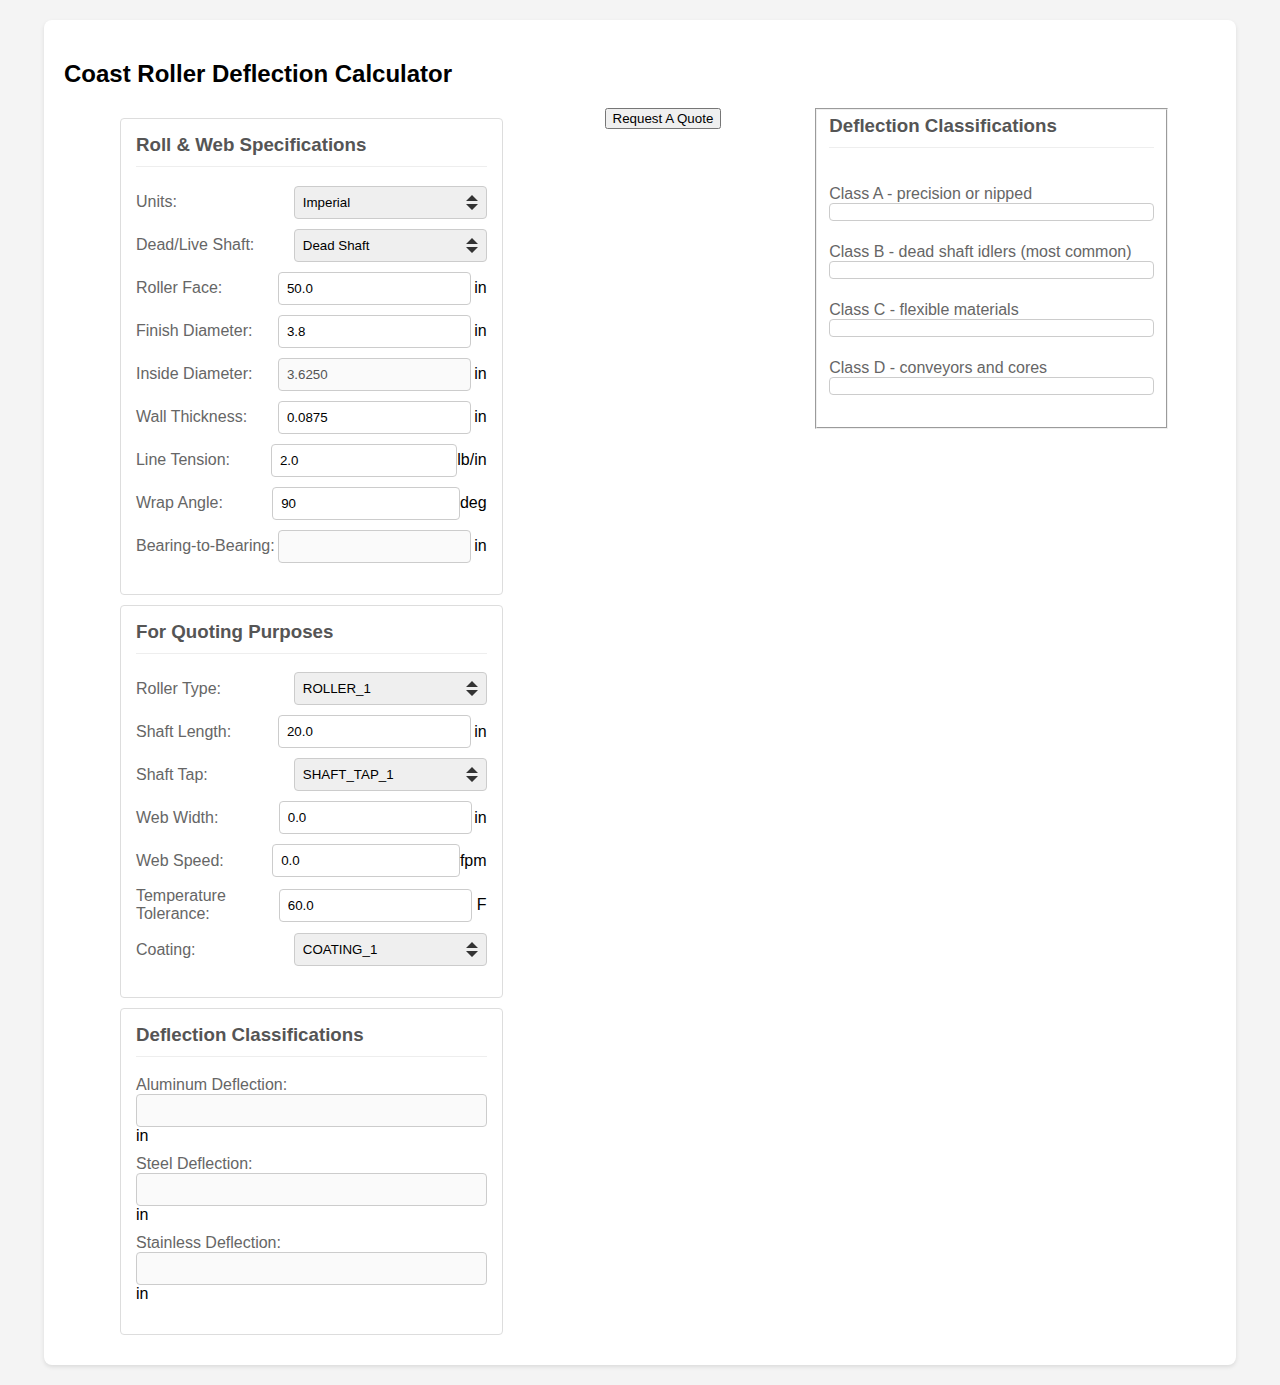
==== Event_Listeners_Proto.html @ 436d349b "Added Coast_Calc 2.0 files" ====
<!--
    Description:
    This program is intended to be a deflection calculator for rollers of varying materials.
    The program will verify and accept input for various dimensions and specifications from 
    the user and will then perform calculations based on these variables. All equations and 
    calculations for Dead & Live shaft rollers was sourced from 'The Mechanics of Rollers' 
    by David Roisum. This calculator is designed to assume the worst-case scenario for a web 
    guide (180° pulling downward) to ensure that all rollers in a web line will be suitable 
    for any existing or future web path applications.


    Input/Output Variables:

        Column 1:

            units - HTML variable to alter the displayed units on the webpage
            unitSelect - JavaScript variable to manipulate what units are displayed on change event

            deadOrAlive - HTML variable to determine whether the roller has a 'dead' or 'live' shaft
                        This will determine if the Bearing-to-Bearing field is necessary in the calculation
            deadOrAliveSelect - JavaScript variable to enable/disable the Bearing-to-Bearing (b2b) field
                                if the shaft type is 'dead' (disabled) or 'live' (enabled)

            rollerFace - HTML variable to validate and accept user input for the face of the roller
            rollerFaceInput - JavaScript variable to validate and accept user input for calculations

            finishDiameter - HTML variable to validate and accept user input for the finish diameter of a roller
            finishDiameterInput - JavaScript variable to validate and accepte user input for calculations
            
            insideDiameter - HTML variable to be used as a placeholder for the inside diameter of a roller
            insideDiameterOutput - JavaScript variable to validate and accept user input from 'finishDiameterInput'
                                & 'wallThicknessInput' to calculate 'insideDiameterOutput' see '1. Inner Diameter Equation'

            wallThickness - HTML variable to validate and accept user input for the wall thickness of a roller
            wallThicknessInput - JavaScript variable to validate and accept user input for calculations

            lineTension - HTML variable to validate and accept user input for the max line tension (PLI) of a web path
            lineTensionInput - JavaScript variable to validate and accept user input for calculations

            wrapAngle - HTML variable to validate and accept user input for the max wrap angle of a web guide
            wrapAngleInput - JavaScript variable to validate and accept user input for calculations

            b2b - HTML variable to validate and accept user input for the bearing-to-bearing measurement of a roller
            b2bInput - JavaScript variable to validate and accept user input for calculations

        Column 2:

    Equations:

    1. Inner Diameter
        insideDiameterOutput = 'finishDiameterInput' - ('wallThicknessInput' * 2)

    2. Area Moment of Inertia
        areaMomentOfInertia = (Math.PI/64) * (finishDiameterInput**4 - insideDiameterOutput**4)

    3. Imperial Shell Weight - Aluminum
        aluminumImpShell = (aluminumImpDensity*(Math.PI/4)*(finishDiameterInput**2 - innerDiameterOutput**2))

    4. Sine calculation for half of the Wrap Angle (Wrap Angle in Radians)
        wrapAngleRadians = sin((wrapAngleInput*Math.PI/180)/(2))
        
    5. Imperial Distibuted Load - Aluminum
        aluminumImpLoad = ((2*lineTensionInput) + 0 + aluminumImpShell)*(wrapAngleRadians)

    6. Imperial Roller Deflection - Aluminum = (δ * aluminumImpLoad * (rollerFaceInput**4)) / (384 * aluminumImpModulus * areaMomentOfInertia)
    
        Where:
                δ = Deflection of Center (Hold ALT + 235 to type 'δ')
                aluminumImpLoad = Distributed Load 
                rollerFaceInput = Face Width of Roller (Raised to the Fourth Power in This Equation)
                384 = Constant Specific to These Loading and Support Conditions
                aluminumImpModulus = Shell Modulus of Aluminum
                areaMomentOfInertia = Area Moment of Inertia of the Shell


    Last Updated: 03/21/2025 by Jordan Snow
-->


<!DOCTYPE HTML>
<html>

    <head>
    
        <html lang="en">
        
        <meta charset="utf-8" />
        
        <meta name="viewport" content="width=device-width, initial-scale=1.0" />

        <title>Coast Deflection Calculator</title>

        <link rel="stylesheet" type="text/css" href="Calc.css" />

    </head>

    <body>

        <main>

            <div class="header">

                <h2>Coast Roller Deflection Calculator</h2>

            </div>

                <div id="container">

                    <div class="row">

                        <div id="calculator">

                            <div class="calc">

                                <div class="column">

                                    <h3>Roll & Web Specifications</h3>

                                    <ul class="calc_list">

                                        <li>

                                            <div class="input_wrap">

                                                <label for="units">Units:</label>

                                                <select name ="units" id="units">

                                                    <option value="Imperial" checked>Imperial</option>
                                                    <option value="Metric">Metric</option>

                                                </select>
                                            
                                            </div>
                                            <!--
                                            <script>
                                            
                                            const unitSelect = document.getElementById("units");

                                            function displayUnit() {

                                                console.log(unitSelect.value + " Units Selected.")

                                            }

                                            unitSelect.addEventListener("change", displayUnit);

                                            displayUnit();

                                            </script>
                                            -->
                                        </li>

                                        <li>

                                            <div class="input_wrap">

                                                <label for="deadOrAlive">Dead/Live Shaft:</label>

                                                <select name="deadOrAlive" id="deadOrAlive">

                                                    <option value="Dead" checked>Dead Shaft</option>
                                                    <option value="Live">Live Shaft</option>

                                                </select>
                                            
                                            </div>
                                            <!--
                                            <script>
                                                document.addEventListener("DOMContentLoaded", function() {
                                                
                                                    const deadOrAliveSelect = document.getElementById("deadOrAlive");                                                       
                                                    const b2b = document.getElementById('b2b');
                                                    
                                                    if (deadOrAliveSelect && b2b) {

                                                        deadOrAliveSelect.addEventListener('change', function() {

                                                            console.log(deadOrAliveSelect.value + " Selected.");

                                                            b2b.disabled = deadOrAliveSelect. value != 'Live';

                                                        });

                                                    }
                                                
                                                });



                                            </script>
                                            -->
                                        </li>

                                        <li>

                                            <div class="input_wrap">

                                                <label for="rollerFace">Roller Face:</label>
                                                <input type="number" step="0.01" name="rollerFace" id="rollerFace" value="50.0"><br>
                                                <span id="rollerFaceUnits">in</span>

                                            </div>

                                            <!-- DELETE

                                            <script>

                                                document.getElementById('rollerFace').addEventListener('change', function(){
                                                
                                                    const rollerFace = document.getElementById('rollerFace').value;

                                                    fetch('Roller_Deflection.php', {

                                                        method: 'POST',
                                                        header: {

                                                            'Content-Type': 'application/x-www-form-urlencoded',

                                                        },
                                                        body: 'rollerFace=' + encodeURIComponent(rollerFace),
                                                    })
                                                    .then(response => {
                                                        if (!response.ok) {
                                                            throw new Error('Network response was not ok');
                                                        }   
                                                        return response.json();
                                                    })
                                                    .then(data => {

                                                        document.getElementById('output').textContent = 'Roller Face: ' + data.result;
                                                    })

                                                    .catch(error => {

                                                        console.error('There has been a problem with your fetch operation:', error);
                                                        document.getElementById('output').textContent = "Error: Could not retrieve data.";

                                                    })

                                                });

                                            </script>
                                            -->

                                        </li>

                                        <li>

                                            <div class="input_wrap">

                                                <label for="finishDiameter">Finish Diameter:</label>
                                                <input type="number" step="0.01" name="finishDiameter" id="finishDiameter" value="3.8"><br>
                                                <span id="finishDiameterUnits">in</span>

                                            </div>

                                            <!-- DELETE

                                            <script>

                                                document.getElementById('finishDiameter').addEventListener('change', function(){
                                                
                                                    const finishDiameterInput = document.getElementById('finishDiameter').value;

                                                    fetch('Roller_Deflection.php', {

                                                        method: 'POST',
                                                        header: {

                                                            'Content-Type': 'application/x-www-form-urlencoded',

                                                        },
                                                        body: 'finishDiameter=' + encodeURIComponent(finishDiameter),
                                                    })
                                                    .then(response => {
                                                        if (!response.ok) {
                                                            throw new Error('Network response was not ok');
                                                        }   
                                                        return response.json();
                                                    })
                                                    .then(data => {

                                                        document.getElementById('output').textContent = 'Finish Diameter ' + data.result;
                                                    })

                                                    .catch(error => {

                                                        console.error('There has been a problem with your fetch operation:', error);
                                                        document.getElementById('output').textContent = "Error: Could not retrieve data.";

                                                    })

                                                });

                                            </script>

                                            -->

                                        </li>

                                        <li>

                                            <div class="input_wrap">

                                                <label for="insideDiameter">Inside Diameter:</label>
                                                <input type="number" name="insideDiameter" id="insideDiameter" readonly disabled></input><br>
                                                <span id="insideDiameterUnits">in</span>

                                            </div>

                                        </li>

                                        <li>

                                            <div class="input_wrap">

                                                <label for="wallThickness">Wall Thickness:</label>
                                                <input type="number" step="0.01" name="wallThickness" id="wallThickness" value="0.0875"><br>
                                                <span id="wallThicknessUnits">in</span>

                                            </div>

                                        </li>
                                        <!--
                                        <script>

                                            document.addEventListener("DOMContentLoaded", function() {

                                                const finishDiameterInput = document.getElementById('finishDiameter');
                                                const wallThicknessInput = document.getElementById('wallThickness');
                                                const insideDiameterOutput = document.getElementById('insideDiameter');

                                                function calcInsideDiameter() {

                                                    const finishDiameter = parseFloat(finishDiameterInput.value);
                                                    const wallThickness = parseFloat(wallThicknessInput.value);

                                                    if (!isNaN(finishDiameter) && !isNaN(wallThickness)) {

                                                        const insideDiameter = finishDiameter - (wallThickness * 2);
                                                        insideDiameterOutput.value = insideDiameter.toFixed(4);

                                                    } else {

                                                        insideDiameterOutput.value = '';

                                                    }

                                                }
                                                
                                                finishDiameterInput.addEventListener('input', calcInsideDiameter);
                                                wallThicknessInput.addEventListener('input', calcInsideDiameter);

                                                calcInsideDiameter();

                                            });


                                        </script>
                                        -->
                                        <li>

                                            <div class="input_wrap">

                                                <label for="lineTension">Line Tension:</label>
                                                <input type="number" step="0.01" name="lineTension" id="lineTension" value="2.0"></input><br>
                                                <span id="lineTensionUnits">lb/in</span>

                                            </div>

                                        </li>

                                        <li>
                                            
                                            <div class="input_wrap">

                                                <label for="wrapAngle">Wrap Angle:</label>
                                                <input type="number" step="0.01" name="wrapAngle" id="wrapAngle" value="90"><br>
                                                <span id="wrapAngleUnits">degrees</span>

                                            </div>

                                        </li>

                                        <li>

                                            <div class="input_wrap">

                                                <label for="b2b">Bearing-to-Bearing:</label>
                                                <input type="number" step="0.01" name="b2b" id="b2b" disabled><br>
                                                <span id="b2bUnits">in</span>

                                            </div>

                                        </li>

                                    </ul>

                                </div>

                                <div class="column">

                                    <h3>For Quoting Purposes</h3>

                                    <ul class="calc_list">

                                        <li>

                                            
                                                
                                            <div class="input_wrap">

                                                <label for="roller_type">Roller Type:</label>

                                                <select name="roller_type" id="roller_type">

                                                    <option value="ROLLER_1" checked>ROLLER_1</option>
                                                    <option value="ROLLER_2">ROLLER_2</option>
                                                    <option value="ROLLER_3">ROLLER_3</option>

                                                </select>

                                            </div>

                                            <script>
                                            
                                                const rollerSelect = document.getElementById("roller_type");
    
                                                function displayRoller() {
    
                                                    console.log(rollerSelect.value + " Roller Type Selected.")
    
                                                }
    
                                                rollerSelect.addEventListener("change", displayRoller);
    
                                                displayRoller();
    
                                            </script>

                                        </li>

                                        <li>

                                            <div class="input_wrap">

                                                <label for="shaftLength">Shaft Length:</label>
                                                <input type="number" step="0.01" name="shaftLength" id="shaftLength" value="20.0"></input><br>
                                                <span id="shaftLengthUnits">in</span>

                                            </div>

                                            <script>
                                                
                                                document.addEventListener("DOMContentLoaded", function() {

                                                    const shaftLength = document.getElementById("shaft_length");
        
                                                    function displayShaftLength() {
                                                        
                                                        if (shaftLength) {

                                                            console.log(shaftLength.value + " Shaft Length Specified.")
                                                        
                                                        }
                                                    }
                                                    
                                                    if (shaftLength) {

                                                        shaftLength.addEventListener("change", displayShaftLength);

                                                    }

                                                    displayShaftLength();

                                                })
    
                                            </script>

                                        </li>

                                        <li>

                                            <div class="input_wrap">

                                                <label for="shaft_tap">Shaft Tap:</label>

                                                <select name="shaft_tap" id="shaft_tap">

                                                    <option value="SHAFT_TAP_1" checked>SHAFT_TAP_1</option>
                                                    <option value="SHAFT_TAP_2">SHAFT_TAP_2</option>
                                                    <option value="SHAFT_TAP_3">SHAFT_TAP_3</option>

                                                </select>

                                            </div>

                                            <script>
                                            
                                                const shaftTapSelect = document.getElementById("shaft_tap");
    
                                                function displayShaftTap() {
    
                                                    console.log(shaftTapSelect.value + " Shaft Tap Selected.")
    
                                                }
    
                                                shaftTapSelect.addEventListener("change", displayShaftTap);
    
                                                displayShaftTap();
    
                                            </script>

                                        </li>

                                        <li>

                                            <div class="input_wrap">

                                                <label for="webWidth">Web Width:</label>
                                                <input type="number" min="0.0" step="0.1" name="webWidth" id="webWidth" value="0.0"></input>
                                                <span id="webWidthUnits">in</span>

                                            </div>

                                            <script>
                                                document.addEventListener("DOMContentLoaded", function() {
                                                
                                                    const webWidth = document.getElementById("web_width");

                                                    function displayWebWidth() {

                                                        if (webWidth) {

                                                        console.log(webWidth.value + " Web Width Specified.")

                                                        }
                                                    }

                                                    if (webWidth) {

                                                        webWidth.addEventListener("change", displayWebWidth);
                                                    }

                                                displayWebWidth();

                                                })

                                            </script>

                                        </li>

                                        <li>

                                            <div class="input_wrap">

                                                <label for="webSpeed">Web Speed:</label>
                                                <input type="number" min="0.0" step="0.1" name="webSpeed" id="webSpeed" value="0.0"></input>
                                                <span id="webSpeedUnits">fpm</span>

                                            </div>

                                            <script>
                                                document.addEventListener("DOMContentLoaded", function() {
                                                
                                                    const webSpeed = document.getElementById("web_speed");

                                                    function displayWebSpeed() {

                                                        if (webSpeed) {

                                                        console.log(webSpeed.value + " Web Speed Specified.")

                                                        }
                                                    }

                                                    if (webSpeed) {

                                                        webSpeed.addEventListener("change", displayWebSpeed);
                                                    }

                                                displayWebSpeed();

                                                })

                                            </script>

                                        </li>

                                        <li>
                                            <div class="input_wrap">

                                                <label for="tempTolerance">Temperature Tolerance:</label>
                                                <input type="number" min="0.0" max="200.0" step="0.1" name="tempTolerance" id="tempTolerance" value="60.0"></input><br>
                                                <span id="tempToleranceUnits">F</span>

                                            </div>

                                            <script>
                                                
                                                document.addEventListener("DOMContentLoaded", function() {

                                                    const tempTolerance = document.getElementById("temp_tolerance");
        
                                                    function displayTempTolerance() {
                                                        
                                                        if (tempTolerance) {

                                                            console.log(tempTolerance.value + " Temperature Tolerance Specified.")
                                                        
                                                        }
                                                    }
                                                    
                                                    if (tempTolerance) {

                                                        tempTolerance.addEventListener("change", displayTempTolerance);

                                                    }

                                                    displayTempTolerance();

                                                })

                                            </script>

                                        </li>

                                        <li>

                                            <div class="input_wrap">

                                                <label for="coating">Coating:</label>

                                                <select name="coating" id="coating">

                                                    <option value="COATING_1" checked>COATING_1</option>
                                                    <option value="COATING_2">COATING_2</option>
                                                    <option value="COATING_3">COATING_3</option>

                                                </select>

                                            </div>
                                        
                                            <script>
                                            
                                                const coatingSelect = document.getElementById("coating");
    
                                                function displayCoat() {
    
                                                    console.log(coatingSelect.value + " Coating Selected.")
    
                                                }
    
                                                coatingSelect.addEventListener("change", displayCoat);
    
                                                displayCoat();
    
                                            </script>

                                        </li>
                                        <!--
                                        <script>
        
                                            document.addEventListener('DOMContentLoaded', function() {
                                                
                                                const unitSelect = document.getElementById('units');
                                                const deadOrAliveSelect = document.getElementById('deadOrAlive');                                                       
                                                const b2b = document.getElementById('b2b');
                                                
                                                const rollerFaceUnits = document.getElementById('rollerFaceUnits');
                                                const finishDiameterUnits = document.getElementById('finishDiameterUnits');
                                                const insideDiameterUnits = document.getElementById('insideDiameterUnits');
                                                const wallThicknessUnits = document.getElementById('wallThicknessUnits');
                                                const lineTensionUnits = document.getElementById('lineTensionUnits');
                                                const wrapAngleUnits = document.getElementById('wrapAngleUnits');
                                                const b2bUnits = document.getElementById('b2bUnits');
                                                const shaftLengthUnits = document.getElementById('shaftLengthUnits');
                                                const webWidthUnits = document.getElementById('webWidthUnits');
                                                const webSpeedUnits = document.getElementById('webSpeedUnits');
                                                const tempToleranceUnits = document.getElementById('tempToleranceUnits');
                                                const aluminumDeflectionUnits = document.getElementById('aluminumDeflectionUnits');
                                                const steelDeflectionUnits = document.getElementById('steelDeflectionUnits');
                                                const stainlessDeflectionUnits = document.getElementById('stainlessDeflectionUnits');
                                    
                                                const finishDiameterInput = document.getElementById('finishDiameter');
                                                const wallThicknessInput = document.getElementById('wallThickness');
                                                const insideDiameterOutput = document.getElementById('insideDiameter');
                                    
                                                function calcInsideDiameter() {
                                    
                                                    const finishDiameter = parseFloat(finishDiameterInput.value);
                                                    const wallThickness = parseFloat(wallThicknessInput.value);
                                    
                                                    if (!isNaN(finishDiameter) && !isNaN(wallThickness)) {
                                    
                                                        const insideDiameter = finishDiameter - (wallThickness * 2);
                                                        insideDiameterOutput.value = insideDiameter.toFixed(4);
                                    
                                                    } else {
                                    
                                                        insideDiameterOutput.value = '';
                                    
                                                    }
                                    
                                                }
                                                
                                    
                                                function updateUnits() {
                                    
                                                    const selectedUnits = unitSelect.value;
                                                    const isImperial = selectedUnits === "Imperial";
                                    
                                                    rollerFaceUnits.textContent = isImperial ? "in" : "mm";
                                                    finishDiameterUnits.textContent = isImperial ? "in" : "mm";
                                                    insideDiameterUnits.textContent = isImperial ? "in" : "mm";
                                                    wallThicknessUnits.textContent = isImperial ? "in" : "mm";
                                                    lineTensionUnits.textContent = isImperial ? "lb/in" : "N/m";
                                                    wrapAngleUnits.textContent = "degrees";
                                                    b2bUnits.textContent = isImperial ? "in" : "mm";
                                                    shaftLengthUnits.textContent = isImperial ? "in" : "mm";
                                                    webWidthUnits.textContent = isImperial ? "in" : "mm";
                                                    webSpeedUnits.textContent = isImperial ? "fpm" : "m/min";
                                                    tempToleranceUnits.textContent = isImperial ? "F" : "C";
                                                    aluminumDeflectionUnits.textContent = isImperial ? "in" : "mm";
                                                    steelDeflectionUnits.textContent = isImperial ? "in" : "mm";
                                                    stainlessDeflectionUnits.textContent = isImperial ? "in" : "mm";
                                    
                                                    calcInsideDiameter();
                                    
                                                }
                                    
                                                unitSelect.addEventListener('change', updateUnits);
                                    
                                                if (deadOrAliveSelect && b2b) {
                                    
                                                    deadOrAliveSelect.addEventListener('change', function() {
                                    
                                                        console.log(deadOrAliveSelect.value + " Selected.");
                                    
                                                        b2b.disabled = deadOrAliveSelect. value != 'Live';
                                    
                                                    });
                                    
                                                }
                                    
                                                finishDiameterInput.addEventListener('input', calcInsideDiameter);
                                                wallThicknessInput.addEventListener('input', calcInsideDiameter);
                                    
                                                updateUnits();
                                    
                                            });
                                            
                                        </script>
                                        -->
                                    </ul>
                                </div>

                                <div class="column">

                                    <h3>Deflection Classifications</h3>

                                    <ul class="calc_list">

                                        <li>

                                            <label for="aluminumDeflection">Aluminum Deflection:</label>
                                            <input type="number" name="aluminumDeflection" id="aluminumDeflection" readonly disabled></input></br>
                                            <span id="aluminumDeflectionUnits">in</span>

                                        </li>    
                                        
                                        <li>

                                            <label for="steelDeflection">Steel Deflection:</label>
                                            <input type="number" name="steelDeflection" id="steelDeflection" readonly disabled></input><br>
                                            <span id="steelDeflectionUnits">in</span>

                                        </li>

                                        <li>

                                            <label for="stainlessDeflection">Stainless Deflection:</label>
                                            <input type="number" name="stainlessDeflection" id="stainlessDeflection" readonly disabled></input><br>
                                            <span id="stainlessDeflectionUnits">in</span>

                                        </li>

                                        <script>



                                        </script>
                                        
                                    </ul>

                                </div>

                            </div>

                        </div>

                    </div>
            
                    <div class="footer">

                        <button type="FRQ" id="FRQ">Request A Quote<br>
        
                    </div>

                    <div class="footer">

                        <fieldset>
                            <h3>Deflection Classifications</h3>
                            <br>
                            <label for="class_a">Class A - precision or nipped</label>
                            <output type="number" name="class_a"></output><br>
                            <br>
                            <label for="class_b">Class B - dead shaft idlers (most common)</label>
                            <output type="number" name="class_b"></output><br>
                            <br>
                            <label for="class_c">Class C - flexible materials</label>
                            <output type="number" name="class_c"></output><br>
                            <br>
                            <label for="class_d">Class D - conveyors and cores</label>
                            <output type="number" name="class_a"></output><br>
                            <br>
                        </fieldset>

                    </div>

                </div>
            
        </main>

        <script>
        
            document.addEventListener('DOMContentLoaded', function() {
                
                const unitSelect = document.getElementById('units');
                const deadOrAliveSelect = document.getElementById('deadOrAlive');                                                       
                const b2b = document.getElementById('b2b');
                
                const rollerFaceUnits = document.getElementById('rollerFaceUnits');
                const finishDiameterUnits = document.getElementById('finishDiameterUnits');
                const insideDiameterUnits = document.getElementById('insideDiameterUnits');
                const wallThicknessUnits = document.getElementById('wallThicknessUnits');
                const lineTensionUnits = document.getElementById('lineTensionUnits');
                const wrapAngleUnits = document.getElementById('wrapAngleUnits');
                const b2bUnits = document.getElementById('b2bUnits');
                const shaftLengthUnits = document.getElementById('shaftLengthUnits');
                const webWidthUnits = document.getElementById('webWidthUnits');
                const webSpeedUnits = document.getElementById('webSpeedUnits');
                const tempToleranceUnits = document.getElementById('tempToleranceUnits');
                const aluminumDeflectionUnits = document.getElementById('aluminumDeflectionUnits');
                const steelDeflectionUnits = document.getElementById('steelDeflectionUnits');
                const stainlessDeflectionUnits = document.getElementById('stainlessDeflectionUnits');
                
                const rollerFaceInput = document.getElementById('rollerFace');
                const finishDiameterInput = document.getElementById('finishDiameter');
                const wallThicknessInput = document.getElementById('wallThickness');
                const insideDiameterOutput = document.getElementById('insideDiameter');
                const lineTensionInput = document.getElementById('lineTension');
                const wrapAngleInput = document.getElementById('wrapAngle');
                const b2bInput = document.getElementById('b2b');
                const shaftLengthInput = document.getElementById('shaftLength');
                const webWidthInput = document.getElementById('webWidth');
                const webSpeedInput = document.getElementById('webSpeed');
                const tempToleranceInput = document. getElementById('tempTolerance');
    
                function calcInsideDiameter() {
    
                    const finishDiameter = parseFloat(finishDiameterInput.value);
                    const wallThickness = parseFloat(wallThicknessInput.value);
    
                    if (!isNaN(finishDiameter) && !isNaN(wallThickness)) {
    
                        const insideDiameter = finishDiameter - (wallThickness * 2);
                        insideDiameterOutput.value = insideDiameter.toFixed(4);
    
                    } else {
    
                        insideDiameterOutput.value = '';
    
                    }

                    originalInsideDiameterValue = insideDiameterOutput.value;
                    console.log(originalInsideDiameterValue);
    
                }
    
                function updateUnits() {
    
                    const selectedUnits = unitSelect.value;
                    const isImperial = selectedUnits === "Imperial";

                    const selectedDeadOrAlive = deadOrAliveSelect.value;
                    const isDead = selectedDeadOrAlive === "Dead";
    
                    rollerFaceUnits.textContent = isImperial ? "in" : "mm";
                    finishDiameterUnits.textContent = isImperial ? "in" : "mm";
                    insideDiameterUnits.textContent = isImperial ? "in" : "mm";
                    wallThicknessUnits.textContent = isImperial ? "in" : "mm";
                    lineTensionUnits.textContent = isImperial ? "lb/in" : "N/m";
                    wrapAngleUnits.textContent = "deg";
                    b2bUnits.textContent = isImperial ? "in" : "mm";
                    shaftLengthUnits.textContent = isImperial ? "in" : "mm";
                    webWidthUnits.textContent = isImperial ? "in" : "mm";
                    webSpeedUnits.textContent = isImperial ? "fpm" : "m/min";
                    tempToleranceUnits.textContent = isImperial ? "F" : "C";
                    aluminumDeflectionUnits.textContent = isImperial ? "in" : "mm";
                    steelDeflectionUnits.textContent = isImperial ? "in" : "mm";
                    stainlessDeflectionUnits.textContent = isImperial ? "in" : "mm";
    
                    calcInsideDiameter();

                    return {

                        imperial: isImperial,
                        dead: isDead

                    }
    
                }


                unitSelect.addEventListener('change', function() {

                    const unitAndShaftState = updateUnits();
                    updateConsoleLog(unitAndShaftState);
                    unitConversion(unitAndShaftState);
                    imperialDeflection();
                    metricDeflection();

                });
    

                if (deadOrAliveSelect && b2b) {
    
                    deadOrAliveSelect.addEventListener('change', function() {

                        const unitAndShaftState = updateUnits();

                        updateConsoleLog(unitAndShaftState);

                        b2b.disabled = deadOrAliveSelect. value !== 'Live';

                        imperialDeflection();
                        metricDeflection();
                    });
    
                }
    
                rollerFaceInput.addEventListener('input', function(){

                    originalRollerFaceValue = parseFloat(this.value);
                    console.log(originalRollerFaceValue);
                    const unitAndShaftState = updateUnits();
                    
                    if (unitAndShaftState.imperial) {

                        console.log("Imperial Deflection Calculated.");
                        imperialDeflection();

                    } else if (!unitAndShaftState.imperial) {

                        console.log("Metric Deflection Calculated.");
                        metricDeflection();

                    } else {

                        console.log("Ruined.")

                    }

                })

                finishDiameterInput.addEventListener('input', function(){
                    
                    originalFinishDiameterValue = parseFloat(this.value);
                    console.log(originalFinishDiameterValue);
                    console.log(typeof originalFinishDiameterValue);
                    const unitAndShaftState = updateUnits();
                    calcInsideDiameter();
                    
                    if (unitAndShaftState.imperial) {

                        console.log("Imperial Deflection Calculated.");
                        imperialDeflection();

                    } else if (!unitAndShaftState.imperial) {

                        console.log("Metric Deflection Calculated.");
                        metricDeflection();

                    } else {

                        console.log("Ruined.")

                    }

                });

                insideDiameterOutput.addEventListener('change', function(){

                    originalInsideDiameterValue = parseFloat(insideDiameterOutput);
                    console.log(originalInsideDiameterValue);
                    const unitAndShaftState = updateUnits();
                    /*
                    if (unitAndShaftState.imperial) {

                        console.log("Imperial Deflection Calculated.");
                        imperialDeflection();

                    } else if (!unitAndShaftState.imperial) {

                        console.log("Metric Deflection Calculated.");
                        metricDeflection();

                    } else {

                        console.log("Ruined.")

                    }
                    */

                });

                wallThicknessInput.addEventListener('input', function(){

                    originalWallThicknessValue = parseFloat(this.value);
                    console.log(originalWallThicknessValue);
                    const unitAndShaftState = updateUnits();
                    calcInsideDiameter();
                    
                    if (unitAndShaftState.imperial) {

                        console.log("Imperial Deflection Calculated.");
                        imperialDeflection();

                    } else if (!unitAndShaftState.imperial) {

                        console.log("Metric Deflection Calculated.");
                        metricDeflection();

                    } else {

                        console.log("Ruined.")

                    }


                });

                lineTensionInput.addEventListener('input', function(){

                    originalLineTensionValue = parseFloat(this.value);
                    console.log(originalLineTensionValue);
                    const unitAndShaftState = updateUnits();
                    
                    if (unitAndShaftState.imperial) {

                        console.log("Imperial Deflection Calculated.");
                        imperialDeflection();

                    } else if (!unitAndShaftState.imperial) {

                        console.log("Metric Deflection Calculated.");
                        metricDeflection();

                    } else {

                        console.log("Ruined.")

                    }


                })
                
                wrapAngleInput.addEventListener('input', function(){

                    originalWrapAngleValue = parseFloat(this.value);
                    console.log(originalWrapAngleValue);
                    const unitAndShaftState = updateUnits();
                    
                    if (unitAndShaftState.imperial) {

                        console.log("Imperial Deflection Calculated.");
                        imperialDeflection();

                    } else if (!unitAndShaftState.imperial) {

                        console.log("Metric Deflection Calculated.");
                        metricDeflection();

                    } else {

                        console.log("Ruined.")

                    }


                })

                b2bInput.addEventListener('input', function(){

                    originalb2bValue = parseFloat(this.value);
                    console.log(originalb2bValue);
                    const unitAndShaftState = updateUnits();
                    /*
                    if (unitAndShaftState.imperial && !unitAndShaftState.dead) {

                        console.log("Imperial Deflection Calculated.");
                        imperialDeflection();

                    } else if (!unitAndShaftState.imperial && !unitAndShaftState.dead) {

                        console.log("Metric Deflection Calculated.");
                        metricDeflection();

                    } else {

                        console.log("Ruined.")

                    }
                    */

                })

                shaftLengthInput.addEventListener('input', function(){

                    originalShaftLengthValue = parseFloat(this.value);
                    console.log(originalShaftLengthValue);
                    const unitAndShaftState = updateUnits();

                })

                webWidthInput.addEventListener('input', function(){

                    originalWebWidthValue = parseFloat(this.value);
                    console.log(originalWebWidthValue);
                    const unitAndShaftState = updateUnits();

                })

                webSpeedInput.addEventListener('input', function(){

                    originalWebSpeedValue = parseFloat(this.value);
                    console.log(originalWebSpeedValue);
                    const unitAndShaftState = updateUnits();

                })

                tempToleranceInput.addEventListener('input', function(){

                    originalTempToleranceValue = parseFloat(this.value);
                    console.log(originalTempToleranceValue);
                    const unitAndShaftState = updateUnits();

                })

                updateUnits();


                function updateConsoleLog(unitAndShaftState) {

                    if (unitAndShaftState.imperial && unitAndShaftState.dead) {

                        console.log("Imperial units and Dead shaft selected");
                        //unitConversion(unitAndShaftState);
                        imperialDeflection();

                    } else if (!unitAndShaftState.imperial && unitAndShaftState.dead) {

                        console.log("Metric units and Dead shaft selected");
                        //unitConversion(unitAndShaftState);
                        metricDeflection();

                    } else if (unitAndShaftState.imperial && !unitAndShaftState.dead) {

                        console.log("Imperial units and Live shaft selected");

                    } else {

                        console.log("Metric units and Live Shaft selected");

                    }

                }

                function unitConversion(unitAndShaftState, calcInsideDiameter) {

                    /*
                    const rollerFace = parseFloat(rollerFaceInput.value);
                    const finishDiameter = parseFloat(finishDiameterInput.value);
                    const insideDiameter = parseFloat(insideDiameterOutput.value);
                    const wallThickness = parseFloat(wallThicknessInput.value);
                    const lineTension = parseFloat(lineTensionInput.value);
                    const wrapAngle = parseFloat(wrapAngleInput.value);
                    */

                    console.log("unitConversion called");

                    console.log("unitAndShaftState.imperial:", unitAndShaftState.imperial);

                    try {

                        if (isNaN(originalRollerFaceValue)) {

                            throw new Error("Invalid Roller Face Value. Conversion Cancelled");

                        }

                        const rollerFaceImp = originalRollerFaceValue / 25.4;
                        const rollerFaceMet = originalRollerFaceValue * 25.4;

                        if (unitAndShaftState.imperial) {

                            rollerFaceInput.value = rollerFaceImp.toString();
                            originalRollerFaceValue = parseFloat(rollerFaceInput.value);

                        } else if (!unitAndShaftState.metric) {

                            rollerFaceInput.value = rollerFaceMet.toString();
                            originalRollerFaceValue = parseFloat(rollerFaceInput.value);

                        }
                    
                    }
                    
                    catch (error) {

                        console.error("Error in unitConversion:", error.message);

                        alert("An error occurred during unit conversion: " + error.message);

                    }

                    try {

                        if (isNaN(originalFinishDiameterValue)) {

                            throw new Error("Invalid Finish Diameter Value. Conversion Cancelled");

                        }

                        const finishDiameterImp = originalFinishDiameterValue / 25.4;
                        const finishDiameterMet = originalFinishDiameterValue * 25.4;

                        if (unitAndShaftState.imperial) {

                            finishDiameterInput.value = finishDiameterImp.toString();
                            originalFinishDiameterValue = parseFloat(finishDiameterInput.value);

                        } else if (!unitAndShaftState.metric) {

                            finishDiameterInput.value = finishDiameterMet.toString();
                            originalFinishDiameterValue = parseFloat(finishDiameterInput.value);

                        }

                    }

                    catch (error) {

                    console.error("Error in unitConversion:", error.message);

                    alert("An error occurred during unit conversion: " + error.message);

                    }

                    try {

                        if (isNaN(originalInsideDiameterValue)) {

                            throw new Error("Invalid Inside Diameter Value. Conversion Cancelled");

                        }

                        const insideDiameterImp = originalInsideDiameterValue / 25.4;
                        const insideDiameterMet = originalInsideDiameterValue * 25.4;

                        if (unitAndShaftState.imperial) {

                            insideDiameterOutput.value = insideDiameterImp.toString();
                            originalInsideDiameterValue = parseFloat(insideDiameterOutput.value);

                        } else if (!unitAndShaftState.metric) {

                            insideDiameterOutput.value = insideDiameterMet.toString();
                            originalInsideDiameterValue = parseFloat(insideDiameterOutput.value);

                        }

                    }

                    catch (error) {

                    console.error("Error in unitConversion:", error.message);

                    alert("An error occurred during unit conversion: " + error.message);

                    }

                    try {

                        if (isNaN(originalWallThicknessValue)) {

                            throw new Error("Invalid Wall Thickness Value. Conversion Cancelled");

                        }

                        const wallThicknessImp = originalWallThicknessValue / 25.4;
                        const wallThicknessMet = originalWallThicknessValue * 25.4;

                        if (unitAndShaftState.imperial) {

                            wallThicknessInput.value = wallThicknessImp.toString();
                            originalWallThicknessValue = parseFloat(wallThicknessInput.value);

                        } else if (!unitAndShaftState.metric) {

                            wallThicknessInput.value = wallThicknessMet.toString();
                            originalWallThicknessValue = parseFloat(wallThicknessInput.value);

                        }

                    }

                    catch (error) {

                    console.error("Error in unitConversion:", error.message);

                    alert("An error occurred during unit conversion: " + error.message);

                    }

                    try {

                        if (isNaN(originalLineTensionValue)) {

                            throw new Error("Invalid Line Tension Value. Conversion Cancelled");

                        }

                        const lineTensionImp = originalLineTensionValue * 8.8507457673787;
                        const lineTensionMet = originalLineTensionValue / 8.8507457673787;

                        if (unitAndShaftState.imperial) {

                            lineTensionInput.value = lineTensionImp.toString();
                            originalLineTensionValue = parseFloat(lineTensionInput.value);

                        } else if (!unitAndShaftState.metric) {

                            lineTensionInput.value = lineTensionMet.toString();
                            originalLineTensionValue = parseFloat(lineTensionInput.value);

                        }

                    }

                    catch (error) {

                    console.error("Error in unitConversion:", error.message);

                    alert("An error occurred during unit conversion: " + error.message);

                    }
                    /*
                    try {

                        if (isNaN(originalWrapAngleValue)) {

                            throw new Error("Invalid Wrap Angle Value. Conversion Cancelled");

                        }

                        const wrapAngleImp = originalWrapAngleValue / 25.4;
                        const wrapAngleMet = originalWrapAngleValue * 25.4;

                        if (unitAndShaftState.imperial) {

                            wrapAngleInput.value = wrapAngleImp.toString();
                            originalWrapAngleValue = parseFloat(wrapAngleInput.value);

                        } else if (!unitAndShaftState.metric) {

                            wrapAngleInput.value = wrapAngleMet.toString();
                            originalWrapAngleValue = parseFloat(wrapAngleInput.value);

                        }

                        }

                    catch (error) {

                    console.error("Error in unitConversion:", error.message);

                    alert("An error occurred during unit conversion: " + error.message);

                    }
                    */
                    try {

                        if (isNaN(originalb2bValue)) {

                            throw new Error("Invalid Bearing to Bearing Value. Conversion Cancelled");

                        }

                        const b2bImp = originalb2bValue / 25.4;
                        const b2bMet = originalb2bValue * 25.4;

                        if (unitAndShaftState.imperial) {

                            b2bInput.value = b2bImp.toString();
                            originalb2bValue = parseFloat(b2bInput.value);

                        } else if (!unitAndShaftState.metric) {

                            b2bInput.value = b2bMet.toString();
                            originalb2bValue = parseFloat(b2bInput.value);

                        }

                    }

                    catch (error) {

                    console.error("Error in unitConversion:", error.message);

                    alert("An error occurred during unit conversion: " + error.message);

                    }

                    try {

                        if (isNaN(originalShaftLengthValue)) {

                            throw new Error("Invalid Shaft Length Value. Conversion Cancelled");

                        }

                        const shaftLengthImp = originalShaftLengthValue / 25.4;
                        const shaftLengthMet = originalShaftLengthValue * 25.4;

                        if (unitAndShaftState.imperial) {

                            shaftLengthInput.value = shaftLengthImp.toString();
                            originalShaftLengthValue = parseFloat(shaftLengthInput.value);

                        } else if (!unitAndShaftState.metric) {

                            shaftLengthInput.value = shaftLengthMet.toString();
                            originalShaftLengthValue = parseFloat(shaftLengthInput.value);

                        }

                    }

                    catch (error) {

                    console.error("Error in unitConversion:", error.message);

                    alert("An error occurred during unit conversion: " + error.message);

                    }

                    try {

                        if (isNaN(originalWebWidthValue)) {

                            throw new Error("Invalid Web Width Value. Conversion Cancelled");

                        }

                        const webWidthImp = originalWebWidthValue / 25.4;
                        const webWidthMet = originalWebWidthValue * 25.4;

                        if (unitAndShaftState.imperial) {

                            webWidthInput.value = webWidthImp.toString();
                            originalWebWidthValue = parseFloat(webWidthInput.value);

                        } else if (!unitAndShaftState.metric) {

                            webWidthInput.value = webWidthMet.toString();
                            originalWebWidthValue = parseFloat(webWidthInput.value);

                        }

                    }

                    catch (error) {

                    console.error("Error in unitConversion:", error.message);

                    alert("An error occurred during unit conversion: " + error.message);

                    }

                    try {

                        if (isNaN(originalWebSpeedValue)) {

                            throw new Error("Invalid Web Speed Value. Conversion Cancelled");

                        }

                        const webSpeedImp = originalWebSpeedValue * 3.2808399;
                        const webSpeedMet = originalWebSpeedValue / 3.2808399;

                        if (unitAndShaftState.imperial) {

                            webSpeedInput.value = webSpeedImp.toString();
                            originalWebSpeedValue = parseFloat(webSpeedInput.value);

                        } else if (!unitAndShaftState.metric) {

                            webSpeedInput.value = webSpeedMet.toString();
                            originalWebSpeedValue = parseFloat(webSpeedInput.value);

                        }

                    }

                    catch (error) {

                    console.error("Error in unitConversion:", error.message);

                    alert("An error occurred during unit conversion: " + error.message);

                    }

                    try {

                        if (isNaN(originalTempToleranceValue)) {

                            throw new Error("Invalid Temperature Value. Conversion Cancelled");

                        }

                        const tempToleranceImp = ((originalTempToleranceValue * (9/5)) + 32);
                        const tempToleranceMet = ((originalTempToleranceValue - 32) * (5/9));

                        if (unitAndShaftState.imperial) {

                            tempToleranceInput.value = tempToleranceImp.toString();
                            originalTempToleranceValue = parseFloat(tempToleranceInput.value);

                        } else if (!unitAndShaftState.metric) {

                            tempToleranceInput.value = tempToleranceMet.toString();
                            originalTempToleranceValue = parseFloat(tempToleranceInput.value);

                        }

                    }

                    catch (error) {

                    console.error("Error in unitConversion:", error.message);

                    alert("An error occurred during unit conversion: " + error.message);

                    }

                }
                    /*
                    try {

                        if (isNaN(originalFinishDiameterValue)) {

                            throw new Error("Invalid Finish Diameter Value. Conversion Cancelled");

                        }

                        if (unitAndShaftState.imperial && originalFinishDiameterValue) {

                            // Convert mm to in
                            finishDiameterInput.value = originalFinishDiameterValue / 25.4;
                            console.log(finishDiameterInput.value);
                            if (isNaN(finishDiameterInput)) {

                                throw new Error("Finish Diameter Imperial Conversion resulted in Nan.");

                            }

                        } else if (!unitAndShaftState.imperial && originalFinishDiameterValue) {

                            // Convert in to mm
                            finishDiameterInput.value = originalFinishDiameterValue * 25.4;
                            console.log(finishDiameterInput.value);
                            if (isNaN(finishDiameterConversion)) {

                                throw new Error("Finish Diameter Metric Conversion resulted in Nan.");

                            }

                            finishDiameterInput.value = finishDiameterInput.toString();
                            originalFinishDiameterValue = parseFloat(finishDiameterInput.value);
                            console.log(originalFinishDiameterValue);
                            console.log(typeof originalFinishDiameterValue);

                        }

                        }

                    catch (error) {

                    console.error("Error in unitConversion:", error.message);

                    alert("An error occurred during unit conversion: " + error.message);

                    }
                    */
                    /*

                    try {

                        if (isNaN(originalFinishDiameterValue)) {

                            throw new Error("Invalid Finish Diameter Value. Conversion Cancelled");

                        }

                        if (unitAndShaftState.imperial && originalFinishDiameterValue) {

                            // Convert mm to in
                            const finishDiameterConversion = originalFinishDiameterValue / 25.4;
                            if (isNaN(finishDiameterConversion)) {

                                throw new Error("Finish Diameter Imperial Conversion resulted in Nan.");

                            }

                        } else if (!unitAndShaftState.imperial && originalFinishDiameterValue) {

                            // Convert in to mm
                            const finishDiameterConversion = originalFinishDiameterValue * 25.4;
                            if (isNaN(finishDiameterConversion)) {

                                throw new Error("Finish Diameter Metric Conversion resulted in Nan.");

                            }

                            finishDiameterInput.value = finishDiameterConversion.toString();
                            originalFinishDiameterValue = parseFloat(finishDiameterInput.value);
                            console.log(originalFinishDiameterValue);
                            console.log(typeof originalFinishDiameterValue);

                        }
                    
                    }

                    catch (error) {

                        console.error("Error in unitConversion:", error.message);

                        alert("An error occurred during unit conversion: " + error.message);

                    }
                    */
                //}


                function imperialDeflection() {

                    /* 
                        Define Constant Density & Modulus Values of Metals (Imperial)
                        Density Units (lb/in^3)
                        Modulus Units (lb/in^2)
                    */

                    // Aluminum Density & Modulus Values (Imperial)
                    const aluminumImpDensity = 0.098;
                    const aluminumImpModulus = 1e7;

                    // Steel Density & Modulus Values (Imperial)
                    const steelImpDensity = 0.284;
                    const steelImpModulus = 2.9e7;

                    // Stainless Density & Modulus Values (Imperial)
                    const stainlessImpDensity = 0.2890183;
                    const stainlessImpModulus = 2.8e7;


                    /* 
                        Define Constant Deflection of Center Value (Imperial)
                        δ Units (in)
                    */
                    const δ = 5;


                    /* 
                        Define Area Moment of Inertia (Imperial)
                        Finish Diameter & Inside Diameter Units (in)
                        Area Moment of Inertia Units (in^4)
                    */

                    // Parse the Values of 'finishDiameterInput' & 'insideDiameterInput' to Use in Calculation
                    const finishDiameter = parseFloat(finishDiameterInput.value);
                    const insideDiameter = parseFloat(insideDiameterOutput.value);

                    // Define Constant Area Moment of Inertia (Imperial)
                    const areaMomentOfInertia = (Math.PI / 64) * (finishDiameter ** 4 - insideDiameter ** 4);

                    /*
                        Define the Value of Wrap Angle to Use in the 'Total Distributed Load' Calculation
                        This Deflection Equation Assumes That the Rollers Are Wrapped 180° Pulling Downward
                        Therefore We Can Also Assume This Value is '1' When the Wrap Angle is 180°
                        The Below Sine Calculation is to Provide a More Accurate Deflection Calculation Based on the Wrap Angle Value (0°-180°)
                        Wrap Angle Units (degrees)
                        Wrap Angle Radians (radians)
                    */

                    // Parse the Value of 'wrapAngleInput' to Use in Calculation
                    const wrapAngle = parseFloat(wrapAngleInput.value);

                    // Sine Calculation for Half of the Wrap Angle (Wrap Angle in Radians)
                    const wrapAngleRadians = Math.sin((wrapAngle * Math.PI / 180) / (2));


                    /* 
                        Define Aluminum Shell Weight (Imperial)
                        Finish Diameter & Inside Diameter Units (in)
                        Aluminum Shell Weight (lb/in)
                    */
                    const aluminumImpShell = (aluminumImpDensity * (Math.PI / 4) * (finishDiameter ** 2 - insideDiameter ** 2));


                    /* 
                        Define Aluminum Distributed Load (Imperial)
                        Line Tension Units (lb/in)
                        Aluminum Distributed Load (lb/in)
                        Aluminum Shell Weight (lb/in)
                        Wrap Angle Radians (radians)
                    */

                    // Parse the Value of 'lineTensionInput' to Use in Calculation
                    const lineTension = parseFloat(lineTensionInput.value);

                    // Define Aluminum Distributed Load (Imperial)
                    const aluminumImpLoad = ((2 * lineTension) + 0 + aluminumImpShell) * (wrapAngleRadians);


                    /* 
                        Define Aluminum Dead Shaft Deflection (Imperial)

                        Where:
                            δ = Deflection of Center (in) (Hold ALT + 235 to type 'δ')
                            aluminumImpLoad = Distributed Load (lb/in)
                            rollerFace = Face Width of Roller (in) (Raised to the Fourth Power in This Equation)
                            384 = Constant Specific to These Loading and Support Conditions
                            aluminumImpModulus = Shell Modulus of Aluminum (lb/in^2)
                            areaMomentOfInertia = Area Moment of Inertia of the Shell (in^4)

                        Roller Face Units (in)
                        Aluminum Deflection for a Dead Shaft (in)
                    */

                    // Parse the Value of 'rollerFaceInput' to Use in Calculation
                    const rollerFace = parseFloat(rollerFaceInput.value);

                    // Define Aluminum Deflection for a Dead Shaft (Imperial)
                    const aluminumImpDeadDeflection = (δ * aluminumImpLoad * (rollerFace ** 4)) / (384 * aluminumImpModulus * areaMomentOfInertia);

                    // Change the Value of 'aluminumDeflection' to a Formatted (Six Decimal Places) Version of the Calculated Deflection for an Aluminum Dead Shaft (Imperial)
                    aluminumDeflection.value = aluminumImpDeadDeflection.toFixed(6);



                    /* 
                        Define Steel Shell Weight (Imperial)
                        Steel Shell Weight (lb/in)
                        Finish Diameter & Inside Diameter Units (in)
                    */
                    const steelImpShell = (steelImpDensity * (Math.PI / 4) * (finishDiameter ** 2 - insideDiameter ** 2));


                    /* 
                        Define Steel Distributed Load (Imperial)
                        Steel Distributed Load (lb/in)
                        Line Tension Units (lb/in)
                        Steel Shell Weight (lb/in)
                        Wrap Angle Radians (radians)
                    */
                    const steelImpLoad = ((2 * lineTension) + 0 + steelImpShell) * (wrapAngleRadians);


                    /* 
                        Define Steel Dead Shaft Deflection (Imperial)

                        Where:
                            δ = Deflection of Center (in) (Hold ALT + 235 to type 'δ')
                            steelImpLoad = Distributed Load (lb/in)
                            rollerFace = Face Width of Roller (in) (Raised to the Fourth Power in This Equation)
                            384 = Constant Specific to These Loading and Support Conditions
                            steelImpModulus = Shell Modulus of Steel (lb/in^2)
                            areaMomentOfInertia = Area Moment of Inertia of the Shell (in^4)

                        Steel Deflection for a Dead Shaft (in)
                    */
                    const steelImpDeadDeflection = (δ * steelImpLoad * (rollerFace ** 4)) / (384 * steelImpModulus * areaMomentOfInertia);

                    // Change the Value of 'steelDeflection' to a Formatted (Six Decimal Places) Version of the Calculated Deflection for a Steel Dead Shaft (Imperial)
                    steelDeflection.value = steelImpDeadDeflection.toFixed(6);



                    /* 
                        Define Stainless Shell Weight (Imperial)
                        Stainless Shell Weight (lb/in)
                        Finish Diameter & Inside Diameter Units (in)
                    */
                    const stainlessImpShell = (stainlessImpDensity * (Math.PI / 4) * (finishDiameter ** 2 - insideDiameter ** 2));


                    /* 
                        Define Stainless Distributed Load (Imperial)
                        Stainless Distributed Load (lb/in)
                        Line Tension Units (lb/in)
                        Stainless Shell Weight (lb/in)
                        Wrap Angle Radians (radians)
                    */
                    const stainlessImpLoad = ((2 * lineTension) + 0 + stainlessImpShell) * (wrapAngleRadians);


                    /* 
                        Define Stainless Dead Shaft Deflection (Imperial)

                        Where:
                            δ = Deflection of Center (in) (Hold ALT + 235 to type 'δ')
                            stainlessImpLoad = Distributed Load (lb/in)
                            rollerFace = Face Width of Roller (in) (Raised to the Fourth Power in This Equation)
                            384 = Constant Specific to These Loading and Support Conditions
                            stainlessImpModulus = Shell Modulus of Stainless (lb/in^2)
                            areaMomentOfInertia = Area Moment of Inertia of the Shell (in^4)

                        Stainless Deflection for a Dead Shaft (in)
                    */
                    const stainlessImpDeadDeflection = (δ * stainlessImpLoad * (rollerFace ** 4)) / (384 * stainlessImpModulus * areaMomentOfInertia);

                    // Change the Value of 'stainlessDeflection' to a Formatted (Six Decimal Places) Version of the Calculated Deflection for a Stainless Dead Shaft (Imperial)
                    stainlessDeflection.value = stainlessImpDeadDeflection.toFixed(6);


                }
                
                function metricDeflection() {

                    /* 
                        Define Constant Density & Modulus Values of Metals (Metric)
                        Density Units (kg/m^3)
                        Modulus Units (N/m^2)
                    */
                    const aluminumMetDensity = 2710;
                    const aluminumMetModulus = 6.9e10;

                    const steelMetDensity = 7860;
                    const steelMetModulus = 2.0e11;

                    const stainlessMetDensity = 8000;
                    const stainlessMetModulus = 1.9e11;


                    /* 
                        Define Constant Deflection of Center Value (Metric)
                        δ Units (m)
                    */
                    const δ = 5;


                    /*
                        Define Constant Mass Density of Metals Accounting for the Force of Gravity (Metric)
                        Aluminum Mass Density Units (kg/m^3)
                        Steel Mass Density Units (kg/m^3)
                        Stainless Mass Density Units (kg/m^3)
                    */
                    const aluminumMetMassDensity = aluminumMetDensity * 9.807;
                    const steelMetMassDensity = aluminumMetDensity * 9.807;
                    const stainlessMetMassDensity = aluminumMetDensity * 9.807;


                    /* 
                        Define Area Moment of Inertia (Metric)
                        Finish Diameter & Inside Diameter Units (mm)
                        Area Moment of Inertia Units (m^4)
                    */

                    // Parse the Values of 'finishDiameterInput' & 'insideDiameterInput' to Use in Calculation
                    const finishDiameter = parseFloat(finishDiameterInput.value);
                    const insideDiameter = parseFloat(insideDiameterOutput.value);

                    // Define Constant Area Moment of Inertia (Metric)
                    const areaMomentOfInertia = (Math.PI / 64) * (finishDiameter ** 4 - insideDiameter ** 4);

                    /*
                        Define the Value of Wrap Angle to Use in the 'Total Distributed Load' Calculation
                        This Deflection Equation Assumes That the Rollers Are Wrapped 180° Pulling Downward
                        Therefore We Can Also Assume This Value is '1' When the Wrap Angle is 180°
                        The Below Sine Calculation is to Provide a More Accurate Deflection Calculation Based on the Wrap Angle Value (0°-180°)
                        Wrap Angle Units (degrees)
                        Wrap Angle Radians (radians)
                    */

                    // Parse the Value of 'wrapAngleInput' to Use in Calculation
                    const wrapAngle = parseFloat(wrapAngleInput.value);

                    // Sine Calculation for Half of the Wrap Angle (Wrap Angle in Radians)
                    const wrapAngleRadians = Math.sin((wrapAngle * Math.PI / 180) / (2));


                    /* 
                        Define Aluminum Shell Weight (Metric)
                        Aluminum Shell Weight Units (N/m)
                        Alumimum Mass Density Units (kg/m^3)
                        Finish Diameter & Inside Diameter Units (mm)
                    */
                    const aluminumMetShell = (aluminumMetMassDensity * (Math.PI / 4) * (finishDiameter ** 2 - insideDiameter ** 2));


                    /* 
                        Define Aluminum Distributed Load (Metric)
                        Line Tension Units (N/m)
                        Aluminum Distributed Load Units (N/m)
                        Aluminum Shell Weight Units (N/m)
                        Wrap Angle Radians (radians)
                    */

                    // Parse the Value of 'lineTensionInput' to Use in Calculation
                    const lineTension = parseFloat(lineTensionInput.value);

                    // Define Aluminum Distributed Load (Metric)
                    const aluminumMetLoad = ((2 * lineTension) + 0 + aluminumMetShell) * (wrapAngleRadians);


                    /* 
                        Define Aluminum Dead Shaft Deflection (Metric)

                        Where:
                            δ = Deflection of Center (m) (Hold ALT + 235 to type 'δ')
                            aluminumMetLoad = Distributed Load (N/m)
                            rollerFace = Face Width of Roller (mm) (Raised to the Fourth Power in This Equation)
                            384 = Constant Specific to These Loading and Support Conditions
                            aluminumMetModulus = Shell Modulus of Aluminum (N/m^2)
                            areaMomentOfInertia = Area Moment of Inertia of the Shell (m^4)

                        Roller Face Units (mm)
                        Aluminum Deflection for a Dead Shaft Units (mm)
                    */

                    // Parse the Value of 'rollerFaceInput' to Use in Calculation
                    const rollerFace = parseFloat(rollerFaceInput.value);

                    // Define Aluminum Deflection for a Dead Shaft (Metric)
                    const aluminumMetDeadDeflection = (δ * aluminumMetLoad * (rollerFace ** 4)) / (384 * aluminumMetModulus * areaMomentOfInertia);

                    // Change the Value of 'aluminumDeflection' to a Formatted (Six Decimal Places) Version of the Calculated Deflection for an Aluminum Dead Shaft (Metric)
                    aluminumDeflection.value = aluminumMetDeadDeflection.toFixed(6);
                    console.log("Metric Aluminum Deflection Sent.");


                    /* 
                        Define Steel Shell Weight (Metric)
                        Steel Shell Weight Units (N/m)
                        Steel Mass Density Units (kg/m^3)
                        Finish Diameter & Inside Diameter Units (mm)
                    */
                    const steelMetShell = (steelMetMassDensity * (Math.PI / 4) * (finishDiameter ** 2 - insideDiameter ** 2));


                    /* 
                        Define Steel Distributed Load (Metric)
                        Steel Distributed Load Units (N/m)
                        Line Tension Units (N/m)
                        Steel Shell Weight (N/m)
                        Wrap Angle Radians (radians)
                    */
                    const steelMetLoad = ((2 * lineTension) + 0 + steelMetShell) * (wrapAngleRadians);


                    /* 
                        Define Steel Dead Shaft Deflection (Metric)

                        Where:
                            δ = Deflection of Center (m) (Hold ALT + 235 to type 'δ')
                            steelMetLoad = Distributed Load (N/m)
                            rollerFace = Face Width of Roller (mm) (Raised to the Fourth Power in This Equation)
                            384 = Constant Specific to These Loading and Support Conditions
                            steelMetModulus = Shell Modulus of Steel (N/m^2)
                            areaMomentOfInertia = Area Moment of Inertia of the Shell (m^4)

                        Steel Deflection for a Dead Shaft (mm)
                    */
                    const steelMetDeadDeflection = (δ * steelMetLoad * (rollerFace ** 4)) / (384 * steelMetModulus * areaMomentOfInertia);

                    // Change the Value of 'steelDeflection' to a Formatted (Six Decimal Places) Version of the Calculated Deflection for a Steel Dead Shaft (Metric)
                    steelDeflection.value = steelMetDeadDeflection.toFixed(6);
                    console.log("Metric Steel Deflection Sent.")



                    /* 
                        Define Stainless Shell Weight (Metric)
                        Stainless Shell Weight Units (N/m)
                        Stainless Mass Density Units (kg/m^3)
                        Finish Diameter & Inside Diameter Units (mm)
                    */
                    const stainlessMetShell = (stainlessMetMassDensity * (Math.PI / 4) * (finishDiameter ** 2 - insideDiameter ** 2));


                    /* 
                        Define Stainless Distributed Load (Metric)
                        Stainless Distributed Load Units (N/m)
                        Line Tension Units (N/m)
                        Stainless Shell Weight Units (N/m)
                        Wrap Angle Radians (radians)
                    */
                    const stainlessMetLoad = ((2 * lineTension) + 0 + stainlessMetShell) * (wrapAngleRadians);


                    /* 
                        Define Stainless Dead Shaft Deflection (Metric)

                        Where:
                            δ = Deflection of Center (Hold ALT + 235 to type 'δ')
                            stainlessMetLoad = Distributed Load (N/m)
                            rollerFace = Face Width of Roller (mm) (Raised to the Fourth Power in This Equation)
                            384 = Constant Specific to These Loading and Support Conditions
                            stainlessMetModulus = Shell Modulus of Stainless (N/m^2)
                            areaMomentOfInertia = Area Moment of Inertia of the Shell (m^4)

                        Stainless Deflection for a Dead Shaft (mm)
                    */
                    const stainlessMetDeadDeflection = (δ * stainlessMetLoad * (rollerFace ** 4)) / (384 * stainlessMetModulus * areaMomentOfInertia);
                    //const stainlessMetDeadDeflection = ((12 * b2b - 7 * rollerFace ** 3) )

                    // Change the Value of 'stainlessDeflection' to a Formatted (Six Decimal Places) Version of the Calculated Deflection for a Stainless Dead Shaft (Metric)
                    stainlessDeflection.value = stainlessMetDeadDeflection.toFixed(6);
                    console.log("Metric Stainless Deflection Sent.");

                }

            });
    
        </script>

    </body>

</html>
---- Calc.css ----
body {
    font-family: sans-serif;
    margin: 0;
    padding: 0;
    background-color: #f4f4f4;
}

main {
    width: 90%;
    max-width: 1200px;
    margin: 20px auto;
    background-color: #fff;
    border-radius: 8px;
    box-shadow: 0 2px 4px rgba(0, 0, 0, 0.1);
    padding: 20px;
}

.h2 {
    text-align: center;
    margin-bottom: 20px;
    color: #333;
}

#container {
    display: flex;
    justify-content: space-around;
    flex-wrap: wrap;
}

.column {
    flex: 1;
    min-width: 300px;
    padding: 15px;
    border: 1px solid #ddd;
    border-radius: 4px;
    margin: 10px;
}

h3 {
    margin-top: 0;
    color: #555;
    border-bottom: 1px solid #eee;
    padding-bottom: 10px;
}

.calc_list {
    list-style: none;
    padding: 0;
}

.calc_list li {
    margin-bottom: 10px;
}

.input_wrap {
    display: flex;
    justify-content: space-between;
    align-items: center;
}

label {
    flex-basis: 40%;
    text-align: left;
    color: #666;
}

input[type="number"], select, output {
    flex-basis: 55%;
    padding: 8px;
    border: 1px solid #ccc;
    border-radius: 4px;
    box-sizing: border-box;
    width: 100%;
}

select {
    appearance: none; /* Remove default arrow in some browsers */
    background-image: url('data:image/svg+xml;utf8,<svg fill="%23333" xmlns="http://www.w3.org/2000/svg" viewBox="0 0 4 5"><path d="M2 0L0 2h4zm0 5L0 3h4z"/></svg>');
    background-repeat: no-repeat;
    background-position: right 8px center;
    background-size: 12px;
}

input[type="number"]:focus, select:focus {
    outline: none;
    border-color: #007bff;
    box-shadow: 0 0 5px rgba(0, 123, 255, 0.5);
}

output {
    flex-basis: 55%; /* Match input fields */
    padding: 8px;
    border: 1px solid #ccc;
    border-radius: 4px;
    box-sizing: border-box;
    width: 100%; /* Ensure it fills the flex-basis */
    display: inline-block; /* Treat it like an inline-block element */
}

#deflection {
    margin-top: 20px;
    border: 1px solid #ddd;
    border-radius: 4px;
    padding: 15px;
}

#deflection h3 {
    margin-bottom: 15px;
}

#deflection p {
    margin-bottom: 8px;
}

#deflection strong {
    font-weight: bold;
    color: #007bff;
}

#requestQuote {
    text-align: center;
    margin-top: 20px;
}

#requestQuote button {
    padding: 10px 20px;
    background-color: #007bff;
    color: white;
    border: none;
    border-radius: 4px;
    cursor: pointer;
    font-size: 16px;
}

#requestQuote button:hover {
    background-color: #0056b3;
}

#deflectionClassifications{
    margin-top: 20px;
    border: 1px solid #ddd;
    border-radius: 4px;
    padding: 15px;
}

#deflectionClassifications h3 {
    margin-bottom: 15px;
}

#deflectionClassifications p {
    margin-bottom: 8px;
}

#deflectionClassifications strong {
    font-weight: bold;
    color: #007bff;
}

/* Responsive adjustments */
@media (max-width: 768px) {
    .column {
        min-width: 100%;
    }
}
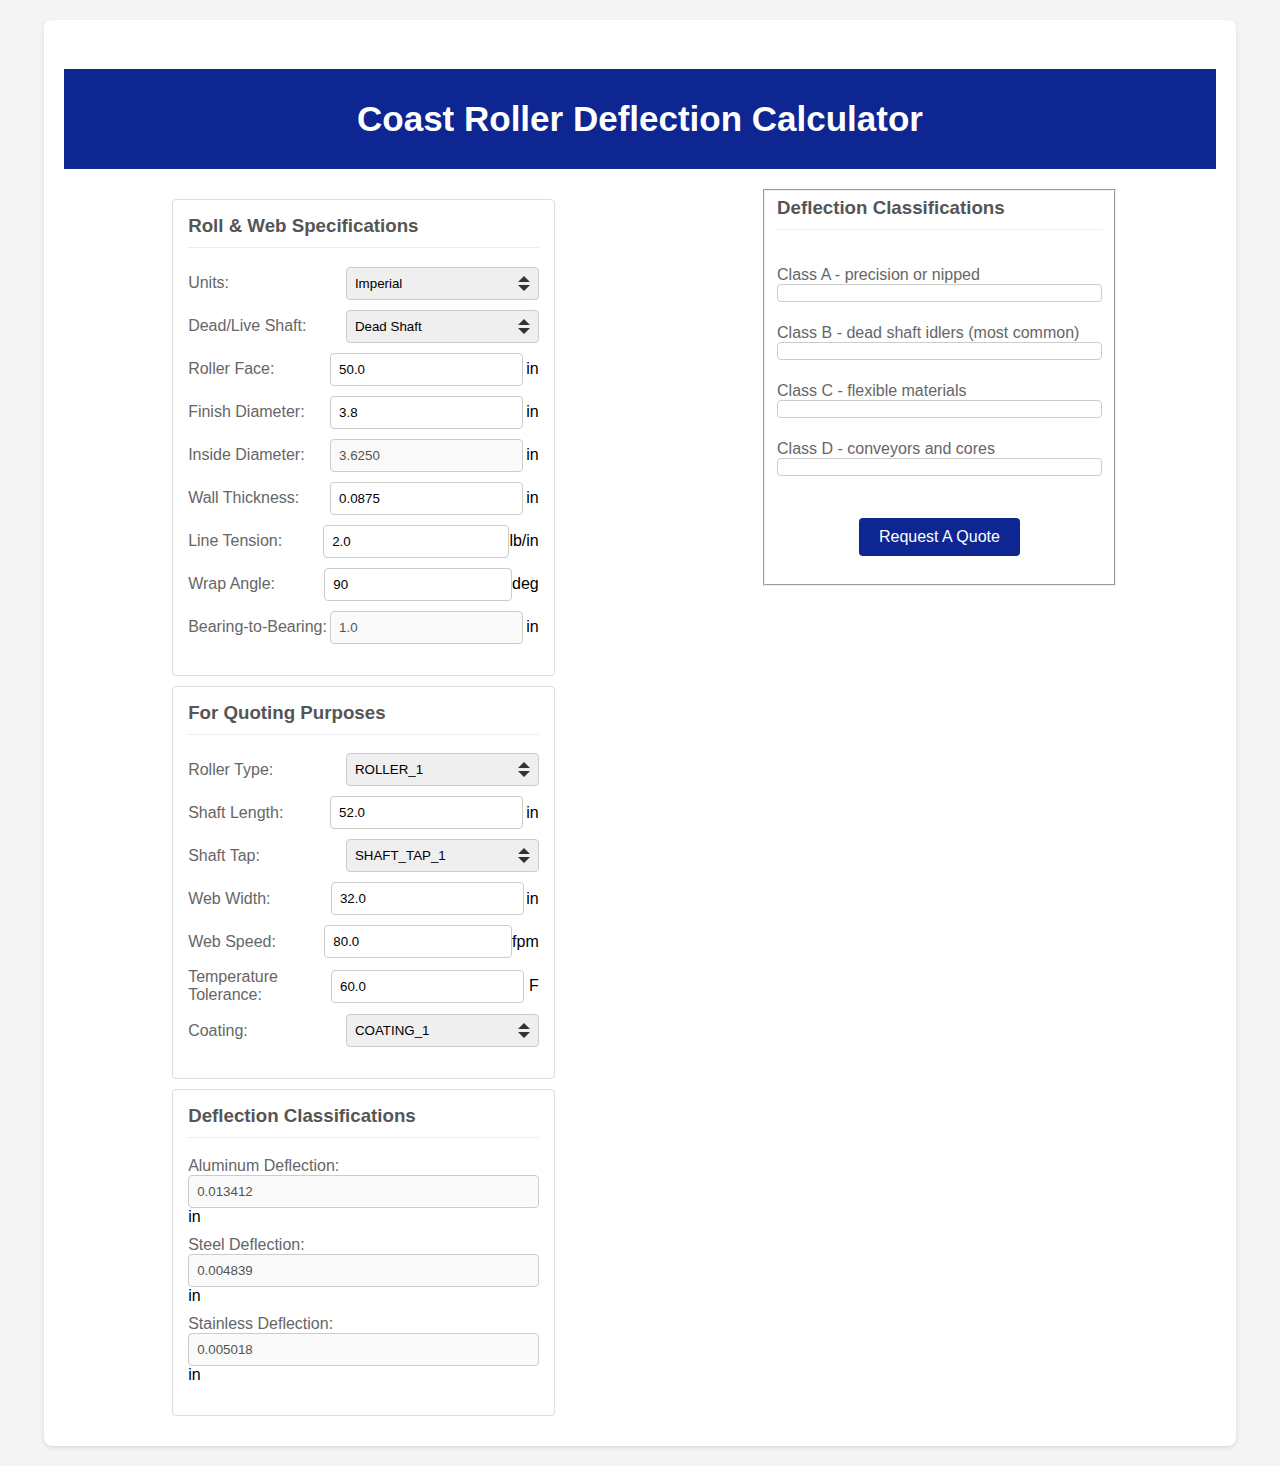
==== commit c52e0928: "Add files via upload" ====
--- a/Event_Listeners_Proto.html
+++ b/Event_Listeners_Proto.html
@@ -388,7 +388,7 @@
                                             <div class="input_wrap">
 
                                                 <label for="b2b">Bearing-to-Bearing:</label>
-                                                <input type="number" step="0.01" name="b2b" id="b2b" disabled><br>
+                                                <input type="number" step="0.01" name="b2b" id="b2b" value="1.0" disabled><br>
                                                 <span id="b2bUnits">in</span>
 
                                             </div>
@@ -446,7 +446,7 @@
                                             <div class="input_wrap">
 
                                                 <label for="shaftLength">Shaft Length:</label>
-                                                <input type="number" step="0.01" name="shaftLength" id="shaftLength" value="20.0"></input><br>
+                                                <input type="number" step="0.01" name="shaftLength" id="shaftLength" value="52.0"></input><br>
                                                 <span id="shaftLengthUnits">in</span>
 
                                             </div>
@@ -519,7 +519,7 @@
                                             <div class="input_wrap">
 
                                                 <label for="webWidth">Web Width:</label>
-                                                <input type="number" min="0.0" step="0.1" name="webWidth" id="webWidth" value="0.0"></input>
+                                                <input type="number" min="0.0" step="0.1" name="webWidth" id="webWidth" value="32.0"></input>
                                                 <span id="webWidthUnits">in</span>
 
                                             </div>
@@ -556,7 +556,7 @@
                                             <div class="input_wrap">
 
                                                 <label for="webSpeed">Web Speed:</label>
-                                                <input type="number" min="0.0" step="0.1" name="webSpeed" id="webSpeed" value="0.0"></input>
+                                                <input type="number" min="0.0" step="0.1" name="webSpeed" id="webSpeed" value="80.0"></input>
                                                 <span id="webSpeedUnits">fpm</span>
 
                                             </div>
@@ -801,14 +801,8 @@
                         </div>
 
                     </div>
-            
-                    <div class="footer">
-
-                        <button type="FRQ" id="FRQ">Request A Quote<br>
-        
-                    </div>
-
-                    <div class="footer">
+
+                    <div class="deflectionClassifications">
 
                         <fieldset>
                             <h3>Deflection Classifications</h3>
@@ -825,10 +819,13 @@
                             <label for="class_d">Class D - conveyors and cores</label>
                             <output type="number" name="class_a"></output><br>
                             <br>
+                            <div id = "RFQ">
+                                <button type="FRQ" id="FRQ">Request A Quote</button><br>
+                            </div>
+                            <br>
                         </fieldset>
 
                     </div>
-
                 </div>
             
         </main>
@@ -911,7 +908,7 @@
                     aluminumDeflectionUnits.textContent = isImperial ? "in" : "mm";
                     steelDeflectionUnits.textContent = isImperial ? "in" : "mm";
                     stainlessDeflectionUnits.textContent = isImperial ? "in" : "mm";
-    
+                    
                     calcInsideDiameter();
 
                     return {
@@ -929,8 +926,8 @@
                     const unitAndShaftState = updateUnits();
                     updateConsoleLog(unitAndShaftState);
                     unitConversion(unitAndShaftState);
-                    imperialDeflection();
-                    metricDeflection();
+                    imperialDeflection(unitAndShaftState);
+                    metricDeflection(unitAndShaftState);
 
                 });
     
@@ -945,12 +942,69 @@
 
                         b2b.disabled = deadOrAliveSelect. value !== 'Live';
 
-                        imperialDeflection();
-                        metricDeflection();
+                        //imperialDeflection(unitAndShaftState);
+                        //metricDeflection(unitAndShaftState);
                     });
     
                 }
-    
+                
+                window.addEventListener('load', function() {
+
+                    originalRollerFaceValue = parseFloat(rollerFaceInput.value);
+                    console.log("Default Roller Face Value Loaded", + originalRollerFaceValue);
+
+                    originalFinishDiameterValue = parseFloat(finishDiameterInput.value);
+                    console.log("Default Finish Diameter Value Loaded", + originalFinishDiameterValue);
+
+                    originalWallThicknessValue = parseFloat(wallThicknessInput.value);
+                    console.log("Default Wall Thickness Value Loaded", originalWallThicknessValue);
+                    calcInsideDiameter();
+
+                    originalInsideDiameterValue = parseFloat(insideDiameterOutput.value);
+                    console.log("Default Inside Diameter Value Loaded", originalInsideDiameterValue);
+
+                    originalLineTensionValue = parseFloat(lineTensionInput.value);
+                    console.log("Default Line Tension Value Loaded", originalLineTensionValue);
+
+                    originalWrapAngleValue = parseFloat(wrapAngleInput.value);
+                    console.log("Default Wrap Angle Value Loaded", originalWrapAngleValue);
+
+                    originalb2bValue = parseFloat(b2bInput.value);
+                    console.log("Default b2b Value Loaded", originalb2bValue);
+
+                    originalShaftLengthValue = parseFloat(shaftLengthInput.value);
+                    console.log("Default Shaft Length Value Loaded", originalShaftLengthValue);
+
+                    originalWebWidthValue = parseFloat(webWidthInput.value);
+                    console.log("Default Web Width Value Loaded", originalWebWidthValue);
+
+                    originalWebSpeedValue = parseFloat(webSpeedInput.value);
+                    console.log("Default Web Speed Value Loaded", originalWebSpeedValue);
+
+                    originalTempToleranceValue = parseFloat(tempToleranceInput.value);
+                    console.log("Default Temperature Tolerance Value Loaded", originalTempToleranceValue);
+
+                    const unitAndShaftState = updateUnits();
+
+                    if (unitAndShaftState.imperial) {
+
+                        console.log("Imperial Deflection Calculated.");
+                        imperialDeflection(unitAndShaftState);
+
+                    } else if (!unitAndShaftState.imperial) {
+
+                        console.log("Metric Deflection Calculated.");
+                        metricDeflection(unitAndShaftState);
+
+                    } else {
+
+                    console.log("Ruined.")
+
+                    }
+
+                })
+                
+
                 rollerFaceInput.addEventListener('input', function(){
 
                     originalRollerFaceValue = parseFloat(this.value);
@@ -960,12 +1014,12 @@
                     if (unitAndShaftState.imperial) {
 
                         console.log("Imperial Deflection Calculated.");
-                        imperialDeflection();
+                        imperialDeflection(unitAndShaftState);
 
                     } else if (!unitAndShaftState.imperial) {
 
                         console.log("Metric Deflection Calculated.");
-                        metricDeflection();
+                        metricDeflection(unitAndShaftState);
 
                     } else {
 
@@ -986,12 +1040,12 @@
                     if (unitAndShaftState.imperial) {
 
                         console.log("Imperial Deflection Calculated.");
-                        imperialDeflection();
+                        imperialDeflection(unitAndShaftState);
 
                     } else if (!unitAndShaftState.imperial) {
 
                         console.log("Metric Deflection Calculated.");
-                        metricDeflection();
+                        metricDeflection(unitAndShaftState);
 
                     } else {
 
@@ -1036,12 +1090,12 @@
                     if (unitAndShaftState.imperial) {
 
                         console.log("Imperial Deflection Calculated.");
-                        imperialDeflection();
+                        imperialDeflection(unitAndShaftState);
 
                     } else if (!unitAndShaftState.imperial) {
 
                         console.log("Metric Deflection Calculated.");
-                        metricDeflection();
+                        metricDeflection(unitAndShaftState);
 
                     } else {
 
@@ -1061,12 +1115,12 @@
                     if (unitAndShaftState.imperial) {
 
                         console.log("Imperial Deflection Calculated.");
-                        imperialDeflection();
+                        imperialDeflection(unitAndShaftState);
 
                     } else if (!unitAndShaftState.imperial) {
 
                         console.log("Metric Deflection Calculated.");
-                        metricDeflection();
+                        metricDeflection(unitAndShaftState);
 
                     } else {
 
@@ -1086,12 +1140,12 @@
                     if (unitAndShaftState.imperial) {
 
                         console.log("Imperial Deflection Calculated.");
-                        imperialDeflection();
+                        imperialDeflection(unitAndShaftState);
 
                     } else if (!unitAndShaftState.imperial) {
 
                         console.log("Metric Deflection Calculated.");
-                        metricDeflection();
+                        metricDeflection(unitAndShaftState);
 
                     } else {
 
@@ -1107,23 +1161,23 @@
                     originalb2bValue = parseFloat(this.value);
                     console.log(originalb2bValue);
                     const unitAndShaftState = updateUnits();
-                    /*
+                    
                     if (unitAndShaftState.imperial && !unitAndShaftState.dead) {
 
                         console.log("Imperial Deflection Calculated.");
-                        imperialDeflection();
+                        imperialDeflection(unitAndShaftState);
 
                     } else if (!unitAndShaftState.imperial && !unitAndShaftState.dead) {
 
                         console.log("Metric Deflection Calculated.");
-                        metricDeflection();
+                        metricDeflection(unitAndShaftState);
 
                     } else {
 
                         console.log("Ruined.")
 
                     }
-                    */
+                    
 
                 })
 
@@ -1168,21 +1222,27 @@
 
                         console.log("Imperial units and Dead shaft selected");
                         //unitConversion(unitAndShaftState);
-                        imperialDeflection();
+                        imperialDeflection(unitAndShaftState);
 
                     } else if (!unitAndShaftState.imperial && unitAndShaftState.dead) {
 
                         console.log("Metric units and Dead shaft selected");
                         //unitConversion(unitAndShaftState);
-                        metricDeflection();
+                        metricDeflection(unitAndShaftState);
 
                     } else if (unitAndShaftState.imperial && !unitAndShaftState.dead) {
 
                         console.log("Imperial units and Live shaft selected");
+                        imperialDeflection(unitAndShaftState);
+
+                    } else if (!unitAndShaftState.imperial && !unitAndShaftState.dead) {
+
+                        console.log("Metric units and Live Shaft selected");
+                        metricDeflection(unitAndShaftState);
 
                     } else {
 
-                        console.log("Metric units and Live Shaft selected");
+                        console.log("Ruined.");
 
                     }
 
@@ -1665,7 +1725,7 @@
                 //}
 
 
-                function imperialDeflection() {
+                function imperialDeflection(unitAndShaftState) {
 
                     /* 
                         Define Constant Density & Modulus Values of Metals (Imperial)
@@ -1691,6 +1751,13 @@
                         δ Units (in)
                     */
                     const δ = 5;
+
+
+                    /*
+                        Parse the Value of 'b2bInput' to Use in Live Shaft Calculation
+                        Bearing to Bearing Lenght Units (in)
+                    */
+                    const b2b = parseFloat(b2bInput.value);
 
 
                     /* 
@@ -1764,11 +1831,34 @@
                     const rollerFace = parseFloat(rollerFaceInput.value);
 
                     // Define Aluminum Deflection for a Dead Shaft (Imperial)
+                    // const aluminumImpDeadDeflection = (δ * aluminumImpLoad * (rollerFace ** 4)) / (384 * aluminumImpModulus * areaMomentOfInertia);
+
+                    // Change the Value of 'aluminumDeflection' to a Formatted (Six Decimal Places) Version of the Calculated Deflection for an Aluminum Dead Shaft (Imperial)
+                    // aluminumDeflection.value = aluminumImpDeadDeflection.toFixed(6);
+
+
                     const aluminumImpDeadDeflection = (δ * aluminumImpLoad * (rollerFace ** 4)) / (384 * aluminumImpModulus * areaMomentOfInertia);
 
-                    // Change the Value of 'aluminumDeflection' to a Formatted (Six Decimal Places) Version of the Calculated Deflection for an Aluminum Dead Shaft (Imperial)
-                    aluminumDeflection.value = aluminumImpDeadDeflection.toFixed(6);
-
+
+                    //const steelImpLiveDeflection = ((12 * b2b) - (7 * rollerFace) * (steelImpLoad * (rollerFace ** 3))) / (384 * steelImpModulus * areaMomentOfInertia);
+                    const aluminumImpLiveDeflection = (((12 * b2b) - (7 * rollerFace)) * ((aluminumImpLoad) * ((rollerFace) ** (3))) / ((384) * (aluminumImpModulus) * (areaMomentOfInertia)));
+
+
+                    if (unitAndShaftState.imperial && unitAndShaftState.dead) {
+
+                        aluminumDeflection.value = aluminumImpDeadDeflection.toFixed(6);
+                        console.log("Imp Aluminum Dead Shaft Roller Sent");
+
+                    } else if (unitAndShaftState.imperial && !unitAndShaftState.dead) {
+
+                        aluminumDeflection.value = aluminumImpLiveDeflection.toFixed(6);
+                        console.log("Imp Aluminum Live Shaft Roller Sent");
+
+                    } else {
+
+                        console.log("Ruined.");
+
+                    }
 
 
                     /* 
@@ -1802,10 +1892,34 @@
 
                         Steel Deflection for a Dead Shaft (in)
                     */
+                    //const steelImpDeadDeflection = (δ * steelImpLoad * (rollerFace ** 4)) / (384 * steelImpModulus * areaMomentOfInertia);
+
+                    // Change the Value of 'steelDeflection' to a Formatted (Six Decimal Places) Version of the Calculated Deflection for a Steel Dead Shaft (Imperial)
+                    //steelDeflection.value = steelImpDeadDeflection.toFixed(6);
+
+
                     const steelImpDeadDeflection = (δ * steelImpLoad * (rollerFace ** 4)) / (384 * steelImpModulus * areaMomentOfInertia);
 
-                    // Change the Value of 'steelDeflection' to a Formatted (Six Decimal Places) Version of the Calculated Deflection for a Steel Dead Shaft (Imperial)
-                    steelDeflection.value = steelImpDeadDeflection.toFixed(6);
+
+                    //const steelImpLiveDeflection = ((12 * b2b) - (7 * rollerFace) * (steelImpLoad * (rollerFace ** 3))) / (384 * steelImpModulus * areaMomentOfInertia);
+                    const steelImpLiveDeflection = (((12 * b2b) - (7 * rollerFace)) * ((steelImpLoad) * ((rollerFace) ** (3))) / ((384) * (steelImpModulus) * (areaMomentOfInertia)));
+
+
+                    if (unitAndShaftState.imperial && unitAndShaftState.dead) {
+
+                        steelDeflection.value = steelImpDeadDeflection.toFixed(6);
+                        console.log("Imp Steel Dead Shaft Roller Sent");
+
+                    } else if (unitAndShaftState.imperial && !unitAndShaftState.dead) {
+
+                        steelDeflection.value = steelImpLiveDeflection.toFixed(6);
+                        console.log("Imp Steel Live Shaft Roller Sent");
+
+                    } else {
+
+                        console.log("Ruined.");
+
+                    }
 
 
 
@@ -1840,15 +1954,38 @@
 
                         Stainless Deflection for a Dead Shaft (in)
                     */
+                    //const stainlessImpDeadDeflection = (δ * stainlessImpLoad * (rollerFace ** 3)) / (384 * stainlessImpModulus * areaMomentOfInertia);
+
+                    // Change the Value of 'stainlessDeflection' to a Formatted (Six Decimal Places) Version of the Calculated Deflection for a Stainless Dead Shaft (Imperial)
+                    //stainlessDeflection.value = stainlessImpDeadDeflection.toFixed(6);
+
                     const stainlessImpDeadDeflection = (δ * stainlessImpLoad * (rollerFace ** 4)) / (384 * stainlessImpModulus * areaMomentOfInertia);
 
-                    // Change the Value of 'stainlessDeflection' to a Formatted (Six Decimal Places) Version of the Calculated Deflection for a Stainless Dead Shaft (Imperial)
-                    stainlessDeflection.value = stainlessImpDeadDeflection.toFixed(6);
-
+                    //const stainlessImpLiveDeflection = ((12 * b2b) - (7 * rollerFace) * (stainlessImpLoad * (rollerFace ** 3))) / (384 * stainlessImpModulus * areaMomentOfInertia);
+                    const stainlessImpLiveDeflection = (((12 * b2b) - (7 * rollerFace)) * ((stainlessImpLoad) * ((rollerFace ** 3))) / ((384 * stainlessImpModulus * areaMomentOfInertia)));
+
+
+                    if (unitAndShaftState.imperial && unitAndShaftState.dead) {
+
+                        //const stainlessImpDeadDeflection = (δ * stainlessImpLoad * (rollerFace ** 4)) / (384 * stainlessImpModulus * areaMomentOfInertia);
+                        stainlessDeflection.value = stainlessImpDeadDeflection.toFixed(6);
+                        console.log("Stainless Imp Dead Shaft Roller Sent");
+
+                    } else if (unitAndShaftState.imperial && !unitAndShaftState.dead) {
+
+                        //const stainlessImpLiveDeflection = ((12 * b2b) - (7 * rollerFace) * (stainlessImpLoad * (rollerFace ** 3))) / (384 * stainlessImpModulus * areaMomentOfInertia);
+                        stainlessDeflection.value = stainlessImpLiveDeflection.toFixed(6);
+                        console.log("Stainless Imp Live Shaft Roller Sent");
+
+                    } else {
+
+                        console.log("Ruined.");
+
+                    }
 
                 }
                 
-                function metricDeflection() {
+                function metricDeflection(unitAndShaftState) {
 
                     /* 
                         Define Constant Density & Modulus Values of Metals (Metric)
@@ -1870,6 +2007,13 @@
                         δ Units (m)
                     */
                     const δ = 5;
+
+
+                    /*
+                        Parse the Value of 'b2bInput' to Use in Live Shaft Calculation
+                        Bearing to Bearing Lenght Units (mm)
+                    */
+                    const b2b = parseFloat(b2bInput.value);
 
 
                     /*
@@ -1955,11 +2099,39 @@
                     const rollerFace = parseFloat(rollerFaceInput.value);
 
                     // Define Aluminum Deflection for a Dead Shaft (Metric)
+                    // const aluminumMetDeadDeflection = (δ * aluminumMetLoad * (rollerFace ** 4)) / (384 * aluminumMetModulus * areaMomentOfInertia);
+
+                    // Change the Value of 'aluminumDeflection' to a Formatted (Six Decimal Places) Version of the Calculated Deflection for an Aluminum Dead Shaft (Metric)
+                    //aluminumDeflection.value = aluminumMetDeadDeflection.toFixed(6);
+                    //console.log("Metric Aluminum Deflection Sent.");
+
+
+
+                    //const stainlessMetDeadDeflection = (δ * stainlessMetLoad * (rollerFace ** 4)) / (384 * stainlessMetModulus * areaMomentOfInertia);
                     const aluminumMetDeadDeflection = (δ * aluminumMetLoad * (rollerFace ** 4)) / (384 * aluminumMetModulus * areaMomentOfInertia);
 
-                    // Change the Value of 'aluminumDeflection' to a Formatted (Six Decimal Places) Version of the Calculated Deflection for an Aluminum Dead Shaft (Metric)
-                    aluminumDeflection.value = aluminumMetDeadDeflection.toFixed(6);
-                    console.log("Metric Aluminum Deflection Sent.");
+                    //const stainlessImpLiveDeflection = ((12 * b2b) - (7 * rollerFace) * (stainlessImpLoad * (rollerFace ** 3))) / (384 * stainlessImpModulus * areaMomentOfInertia);
+                    const aluminumMetLiveDeflection = (((12 * b2b) - (7 * rollerFace)) * ((aluminumMetLoad) * ((rollerFace ** 3))) / ((384 * aluminumMetModulus * areaMomentOfInertia)));
+
+
+                    if (!unitAndShaftState.imperial && unitAndShaftState.dead) {
+
+                        //const stainlessImpDeadDeflection = (δ * stainlessImpLoad * (rollerFace ** 4)) / (384 * stainlessImpModulus * areaMomentOfInertia);
+                        aluminumDeflection.value = aluminumMetDeadDeflection.toFixed(6);
+                        console.log("Metric Aluminum Dead Deflection Sent.");
+
+                    } else if (!unitAndShaftState.imperial && !unitAndShaftState.dead) {
+
+                        //const stainlessImpLiveDeflection = ((12 * b2b) - (7 * rollerFace) * (stainlessImpLoad * (rollerFace ** 3))) / (384 * stainlessImpModulus * areaMomentOfInertia);
+                        aluminumDeflection.value = aluminumMetLiveDeflection.toFixed(6);
+                        console.log("Metric Aluminum Live Deflection Sent.");
+
+                    } else {
+
+                        console.log("Ruined.");
+
+                    }
+
 
 
                     /* 
@@ -1994,13 +2166,38 @@
 
                         Steel Deflection for a Dead Shaft (mm)
                     */
+                    //const steelMetDeadDeflection = (δ * steelMetLoad * (rollerFace ** 4)) / (384 * steelMetModulus * areaMomentOfInertia);
+
+                    // Change the Value of 'steelDeflection' to a Formatted (Six Decimal Places) Version of the Calculated Deflection for a Steel Dead Shaft (Metric)
+                    //steelDeflection.value = steelMetDeadDeflection.toFixed(6);
+                    //console.log("Metric Steel Deflection Sent.")
+
+
+
+                    //const stainlessMetDeadDeflection = (δ * stainlessMetLoad * (rollerFace ** 4)) / (384 * stainlessMetModulus * areaMomentOfInertia);
                     const steelMetDeadDeflection = (δ * steelMetLoad * (rollerFace ** 4)) / (384 * steelMetModulus * areaMomentOfInertia);
 
-                    // Change the Value of 'steelDeflection' to a Formatted (Six Decimal Places) Version of the Calculated Deflection for a Steel Dead Shaft (Metric)
-                    steelDeflection.value = steelMetDeadDeflection.toFixed(6);
-                    console.log("Metric Steel Deflection Sent.")
-
-
+                    //const stainlessImpLiveDeflection = ((12 * b2b) - (7 * rollerFace) * (stainlessImpLoad * (rollerFace ** 3))) / (384 * stainlessImpModulus * areaMomentOfInertia);
+                    const steelMetLiveDeflection = (((12 * b2b) - (7 * rollerFace)) * ((steelMetLoad) * ((rollerFace ** 3))) / ((384 * steelMetModulus * areaMomentOfInertia)));
+
+
+                    if (!unitAndShaftState.imperial && unitAndShaftState.dead) {
+
+                        //const stainlessImpDeadDeflection = (δ * stainlessImpLoad * (rollerFace ** 4)) / (384 * stainlessImpModulus * areaMomentOfInertia);
+                        steelDeflection.value = steelMetDeadDeflection.toFixed(6);
+                        console.log("Metric Steel Dead Deflection Sent.");
+
+                    } else if (!unitAndShaftState.imperial && !unitAndShaftState.dead) {
+
+                        //const stainlessImpLiveDeflection = ((12 * b2b) - (7 * rollerFace) * (stainlessImpLoad * (rollerFace ** 3))) / (384 * stainlessImpModulus * areaMomentOfInertia);
+                        steelDeflection.value = steelMetLiveDeflection.toFixed(6);
+                        console.log("Metric Steel Live Deflection Sent.");
+
+                    } else {
+
+                        console.log("Ruined.");
+
+                    }
 
                     /* 
                         Define Stainless Shell Weight (Metric)
@@ -2034,12 +2231,38 @@
 
                         Stainless Deflection for a Dead Shaft (mm)
                     */
+                    //const stainlessMetDeadDeflection = (δ * stainlessMetLoad * (rollerFace ** 4)) / (384 * stainlessMetModulus * areaMomentOfInertia);
+                    //const stainlessMetDeadDeflection = ((12 * b2b - 7 * rollerFace ** 3) )
+
+                    // Change the Value of 'stainlessDeflection' to a Formatted (Six Decimal Places) Version of the Calculated Deflection for a Stainless Dead Shaft (Metric)
+                    //stainlessDeflection.value = stainlessMetDeadDeflection.toFixed(6);
+                    //console.log("Metric Stainless Deflection Sent.");
+
+
+
                     const stainlessMetDeadDeflection = (δ * stainlessMetLoad * (rollerFace ** 4)) / (384 * stainlessMetModulus * areaMomentOfInertia);
-                    //const stainlessMetDeadDeflection = ((12 * b2b - 7 * rollerFace ** 3) )
-
-                    // Change the Value of 'stainlessDeflection' to a Formatted (Six Decimal Places) Version of the Calculated Deflection for a Stainless Dead Shaft (Metric)
-                    stainlessDeflection.value = stainlessMetDeadDeflection.toFixed(6);
-                    console.log("Metric Stainless Deflection Sent.");
+
+                    //const stainlessImpLiveDeflection = ((12 * b2b) - (7 * rollerFace) * (stainlessImpLoad * (rollerFace ** 3))) / (384 * stainlessImpModulus * areaMomentOfInertia);
+                    const stainlessMetLiveDeflection = (((12 * b2b) - (7 * rollerFace)) * ((stainlessMetLoad) * ((rollerFace ** 3))) / ((384 * stainlessMetModulus * areaMomentOfInertia)));
+
+
+                    if (!unitAndShaftState.imperial && unitAndShaftState.dead) {
+
+                        //const stainlessImpDeadDeflection = (δ * stainlessImpLoad * (rollerFace ** 4)) / (384 * stainlessImpModulus * areaMomentOfInertia);
+                        stainlessDeflection.value = stainlessMetDeadDeflection.toFixed(6);
+                        console.log("Metric Stainless Dead Deflection Sent.");
+
+                    } else if (!unitAndShaftState.imperial && !unitAndShaftState.dead) {
+
+                        //const stainlessImpLiveDeflection = ((12 * b2b) - (7 * rollerFace) * (stainlessImpLoad * (rollerFace ** 3))) / (384 * stainlessImpModulus * areaMomentOfInertia);
+                        stainlessDeflection.value = stainlessMetLiveDeflection.toFixed(6);
+                        console.log("Metric Stainless Live Deflection Sent.");
+
+                    } else {
+
+                        console.log("Ruined.");
+
+                    }
 
                 }
 
--- a/Calc.css
+++ b/Calc.css
@@ -15,11 +15,23 @@
     padding: 20px;
 }
 
+/* Style the header */
+h2 {
+    background-color: #0e2691;
+    color: #FFFFFF;
+    padding: 30px;
+    text-align: center;
+    margin-bottom: 20px;
+    font-size: 35px;
+}
+
+/*
 .h2 {
     text-align: center;
     margin-bottom: 20px;
     color: #333;
 }
+*/
 
 #container {
     display: flex;
@@ -117,14 +129,14 @@
     color: #007bff;
 }
 
-#requestQuote {
+#RFQ {
     text-align: center;
     margin-top: 20px;
 }
 
-#requestQuote button {
+#RFQ button {
     padding: 10px 20px;
-    background-color: #007bff;
+    background-color: #0e2691;
     color: white;
     border: none;
     border-radius: 4px;
@@ -132,7 +144,7 @@
     font-size: 16px;
 }
 
-#requestQuote button:hover {
+#RFQ button:hover {
     background-color: #0056b3;
 }
 
@@ -161,4 +173,4 @@
     .column {
         min-width: 100%;
     }
-}+}
